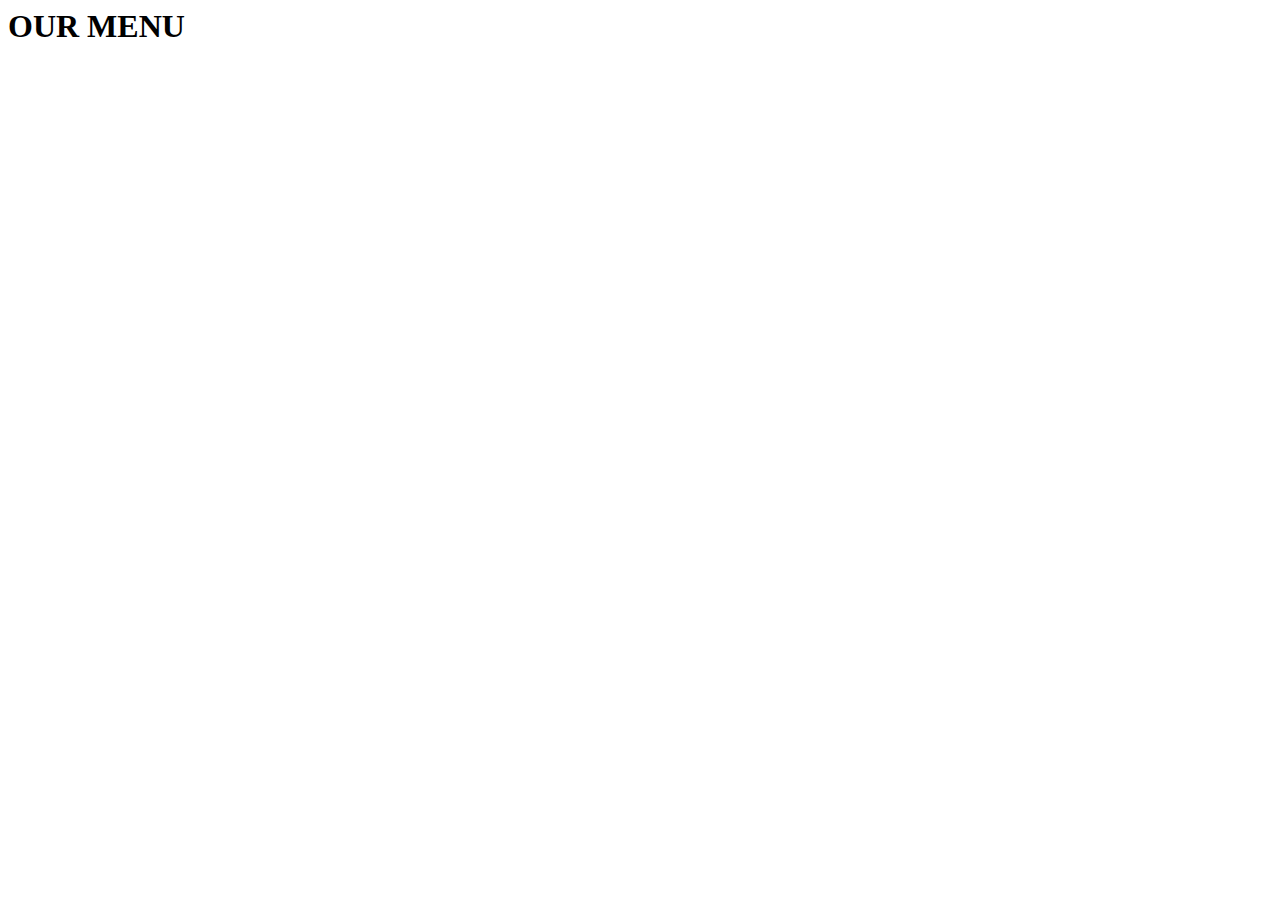
==== module2sol/index.html @ cfd3ff16 "changed" ====
<html>
<head>
	<meta charset="utf-8">
<title> module 2 solution</title>
<style>
	@media (min-width: 992px) {
  .col-lg-1, .col-lg-2, .col-lg-3, .col-lg-4, .col-lg-5, .col-lg-6, .col-lg-7, .col-lg-8, .col-lg-9, .col-lg-10, .col-lg-11, .col-lg-12 {
    float: left;
    
  }
  .col-lg-1 {
    width: 8.33%;
  }
  .col-lg-2 {
    width: 16.66%;
  }
  .col-lg-3 {
    width: 25%;
  }
  .col-lg-4 {
    width: 33.33%;
  }
  .col-lg-5 {
    width: 41.66%;
  }
  .col-lg-6 {
    width: 50%;
  }
  .col-lg-7 {
    width: 58.33%;
  }
  .col-lg-8 {
    width: 66.66%;
  }
  .col-lg-9 {
    width: 74.99%;
  }
  .col-lg-10 {
    width: 83.33%;
  }
  .col-lg-11 {
    width: 91.66%;
  }
  .col-lg-12 {
    width: 100%;
  }
}
@media (min-width: 768px) and (max-width: 991px) {
  .col-md-1, .col-md-2, .col-md-3, .col-md-4, .col-md-5, .col-md-6, .col-md-7, .col-md-8, .col-md-9, .col-md-10, .col-md-11, .col-md-12 {
    float: left;
    border: 1px solid green;
  }
  .col-md-1 {
    width: 8.33%;
  }
  .col-md-2 {
    width: 16.66%;
  }
  .col-md-3 {
    width: 25%;
  }
  .col-md-4 {
    width: 33.33%;
  }
  .col-md-5 {
    width: 41.66%;
  }
  .col-md-6 {
    width: 50%;
  }
  .col-md-7 {
    width: 58.33%;
  }
  .col-md-8 {
    width: 66.66%;
  }
  .col-md-9 {
    width: 74.99%;
  }
  .col-md-10 {
    width: 83.33%;
  }
  .col-md-11 {
    width: 91.66%;
  }
  .col-md-12 {
    width: 100%;
  }



</style>
</head>
<body>
<h1>OUR MENU</h1>
<div id="container">
</body>
</html>
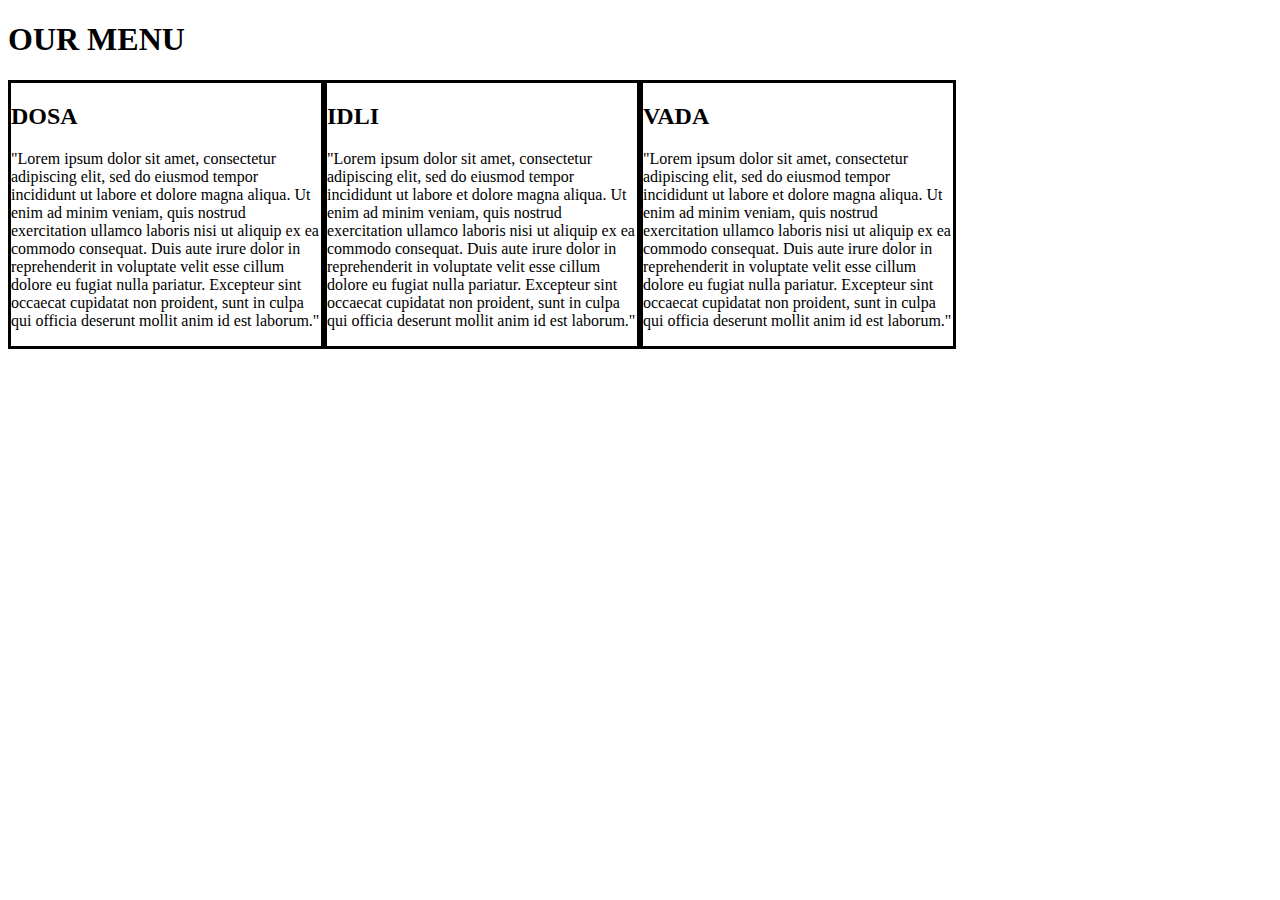
==== commit f039b9d7: "final submission" ====
--- a/module2sol/index.html
+++ b/module2sol/index.html
@@ -1,12 +1,28 @@
+<!DOCTYPE html>
 <html>
 <head>
-	<meta charset="utf-8">
-<title> module 2 solution</title>
+<meta charset="utf-8">
+<meta name="viewport" content="width=device-width, initial-scale=1">
+<link rel="stylesheet" href="stylesheet.css">
+<title>Module 2 solution</title>
 <style>
-	@media (min-width: 992px) {
+
+
+* {
+  box-sizing: border-box;
+}
+
+
+/* Simple Responsive Framework. */
+.row {
+  width:100%;
+}
+
+/********** Large devices only **********/
+@media (min-width: 992px) {
   .col-lg-1, .col-lg-2, .col-lg-3, .col-lg-4, .col-lg-5, .col-lg-6, .col-lg-7, .col-lg-8, .col-lg-9, .col-lg-10, .col-lg-11, .col-lg-12 {
     float: left;
-    
+    border: 3px solid black;
   }
   .col-lg-1 {
     width: 8.33%;
@@ -45,6 +61,8 @@
     width: 100%;
   }
 }
+
+/********** Medium devices only **********/
 @media (min-width: 768px) and (max-width: 991px) {
   .col-md-1, .col-md-2, .col-md-3, .col-md-4, .col-md-5, .col-md-6, .col-md-7, .col-md-8, .col-md-9, .col-md-10, .col-md-11, .col-md-12 {
     float: left;
@@ -86,13 +104,22 @@
   .col-md-12 {
     width: 100%;
   }
-
-
+}
 
 </style>
 </head>
 <body>
 <h1>OUR MENU</h1>
-<div id="container">
+
+<div class="row">
+  <div class="col-lg-3 col-md-6">
+  	<h2>DOSA</h2><p>"Lorem ipsum dolor sit amet, consectetur adipiscing elit, sed do eiusmod tempor incididunt ut labore et dolore magna aliqua. Ut enim ad minim veniam, quis nostrud exercitation ullamco laboris nisi ut aliquip ex ea commodo consequat. Duis aute irure dolor in reprehenderit in voluptate velit esse cillum dolore eu fugiat nulla pariatur. Excepteur sint occaecat cupidatat non proident, sunt in culpa qui officia deserunt mollit anim id est laborum."</p></div>
+  <div class="col-lg-3 col-md-6">
+  	<h2>IDLI</h2><p>"Lorem ipsum dolor sit amet, consectetur adipiscing elit, sed do eiusmod tempor incididunt ut labore et dolore magna aliqua. Ut enim ad minim veniam, quis nostrud exercitation ullamco laboris nisi ut aliquip ex ea commodo consequat. Duis aute irure dolor in reprehenderit in voluptate velit esse cillum dolore eu fugiat nulla pariatur. Excepteur sint occaecat cupidatat non proident, sunt in culpa qui officia deserunt mollit anim id est laborum."</p></div>
+  <div class="col-lg-3 col-md-6">
+  	<h2>VADA</h2><p>"Lorem ipsum dolor sit amet, consectetur adipiscing elit, sed do eiusmod tempor incididunt ut labore et dolore magna aliqua. Ut enim ad minim veniam, quis nostrud exercitation ullamco laboris nisi ut aliquip ex ea commodo consequat. Duis aute irure dolor in reprehenderit in voluptate velit esse cillum dolore eu fugiat nulla pariatur. Excepteur sint occaecat cupidatat non proident, sunt in culpa qui officia deserunt mollit anim id est laborum."</p></div>
+  
+</div>
+
 </body>
 </html>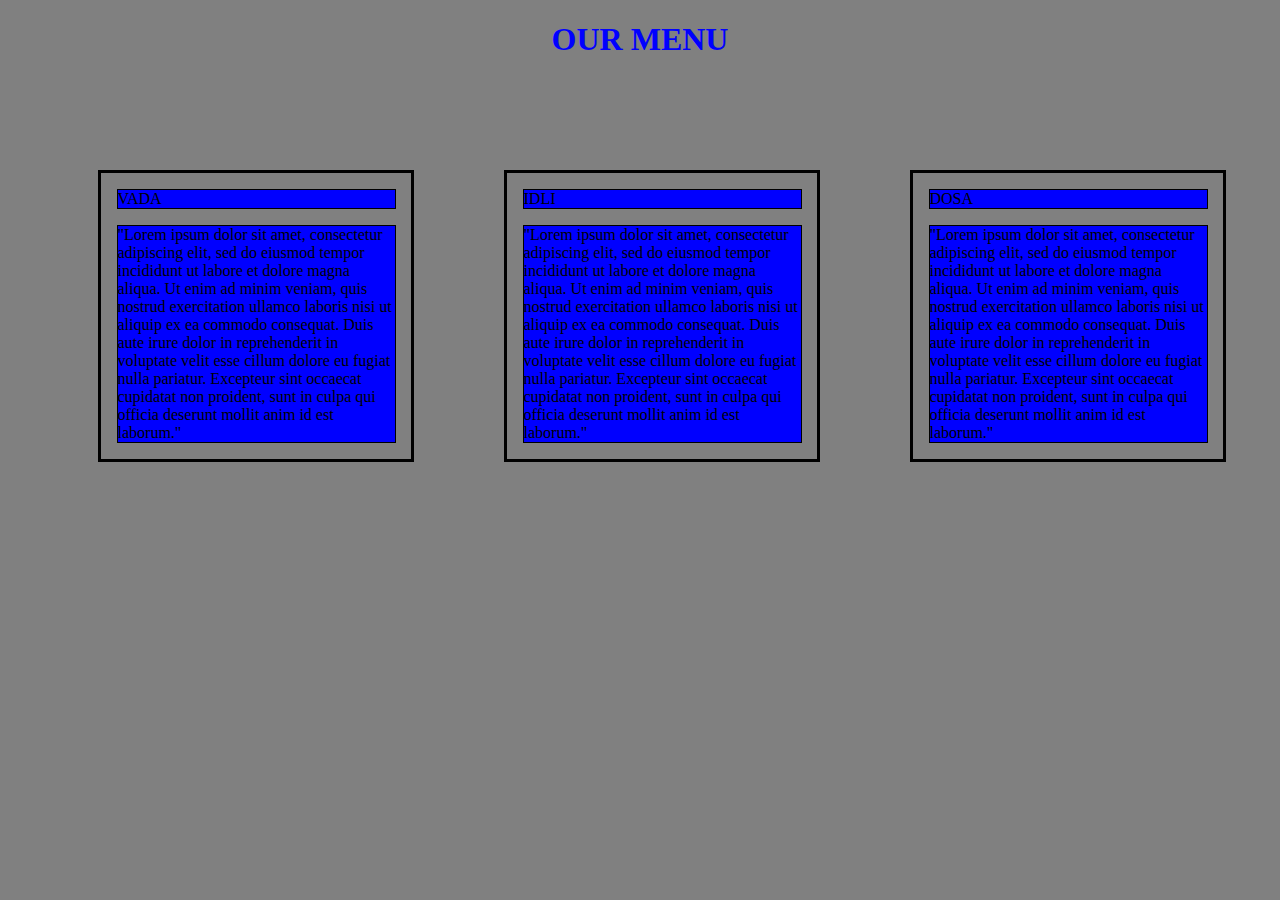
==== commit 1f453e95: "changes after reviewing" ====
--- a/module2sol/index.html
+++ b/module2sol/index.html
@@ -113,11 +113,17 @@
 
 <div class="row">
   <div class="col-lg-3 col-md-6">
-  	<h2>DOSA</h2><p>"Lorem ipsum dolor sit amet, consectetur adipiscing elit, sed do eiusmod tempor incididunt ut labore et dolore magna aliqua. Ut enim ad minim veniam, quis nostrud exercitation ullamco laboris nisi ut aliquip ex ea commodo consequat. Duis aute irure dolor in reprehenderit in voluptate velit esse cillum dolore eu fugiat nulla pariatur. Excepteur sint occaecat cupidatat non proident, sunt in culpa qui officia deserunt mollit anim id est laborum."</p></div>
+    <p class="heading3">VADA</p>
+  	<p>"Lorem ipsum dolor sit amet, consectetur adipiscing elit, sed do eiusmod tempor incididunt ut labore et dolore magna aliqua. Ut enim ad minim veniam, quis nostrud exercitation ullamco laboris nisi ut aliquip ex ea commodo consequat. Duis aute irure dolor in reprehenderit in voluptate velit esse cillum dolore eu fugiat nulla pariatur. Excepteur sint occaecat cupidatat non proident, sunt in culpa qui officia deserunt mollit anim id est laborum."</p></div>
   <div class="col-lg-3 col-md-6">
-  	<h2>IDLI</h2><p>"Lorem ipsum dolor sit amet, consectetur adipiscing elit, sed do eiusmod tempor incididunt ut labore et dolore magna aliqua. Ut enim ad minim veniam, quis nostrud exercitation ullamco laboris nisi ut aliquip ex ea commodo consequat. Duis aute irure dolor in reprehenderit in voluptate velit esse cillum dolore eu fugiat nulla pariatur. Excepteur sint occaecat cupidatat non proident, sunt in culpa qui officia deserunt mollit anim id est laborum."</p></div>
+ 
+  		<p class="heading2">IDLI</p>
+    <p>"Lorem ipsum dolor sit amet, consectetur adipiscing elit, sed do eiusmod tempor incididunt ut labore et dolore magna aliqua. Ut enim ad minim veniam, quis nostrud exercitation ullamco laboris nisi ut aliquip ex ea commodo consequat. Duis aute irure dolor in reprehenderit in voluptate velit esse cillum dolore eu fugiat nulla pariatur. Excepteur sint occaecat cupidatat non proident, sunt in culpa qui officia deserunt mollit anim id est laborum."</p></div>
   <div class="col-lg-3 col-md-6">
-  	<h2>VADA</h2><p>"Lorem ipsum dolor sit amet, consectetur adipiscing elit, sed do eiusmod tempor incididunt ut labore et dolore magna aliqua. Ut enim ad minim veniam, quis nostrud exercitation ullamco laboris nisi ut aliquip ex ea commodo consequat. Duis aute irure dolor in reprehenderit in voluptate velit esse cillum dolore eu fugiat nulla pariatur. Excepteur sint occaecat cupidatat non proident, sunt in culpa qui officia deserunt mollit anim id est laborum."</p></div>
+  	<div class="box">
+  		<p class="heading1">DOSA</p>
+  	
+  	<p>"Lorem ipsum dolor sit amet, consectetur adipiscing elit, sed do eiusmod tempor incididunt ut labore et dolore magna aliqua. Ut enim ad minim veniam, quis nostrud exercitation ullamco laboris nisi ut aliquip ex ea commodo consequat. Duis aute irure dolor in reprehenderit in voluptate velit esse cillum dolore eu fugiat nulla pariatur. Excepteur sint occaecat cupidatat non proident, sunt in culpa qui officia deserunt mollit anim id est laborum."</p></div>
   
 </div>
 
--- a/module2sol/stylesheet.css
+++ b/module2sol/stylesheet.css
@@ -0,0 +1,38 @@
+h1{
+	text-align: center;
+	color: blue;
+}
+
+.row{
+	box-sizing:border-box;
+	width: 100%;
+	float:left;
+	margin:45px;
+}
+
+.col-lg-3, .col-md-6{
+	float: left;
+	margin:45px;
+	width:100%;
+}
+
+p {
+  border: 1px solid black;
+  background-color: blue;
+  width: 90%;
+  height: 90%;
+  margin-right: auto;
+  margin-left: auto;
+  color: black;
+  clear:right;
+}
+
+h2{
+	float:right;
+	margin-top: : 40px;
+	color:green;
+}
+
+body{
+	background-color: gray;
+}